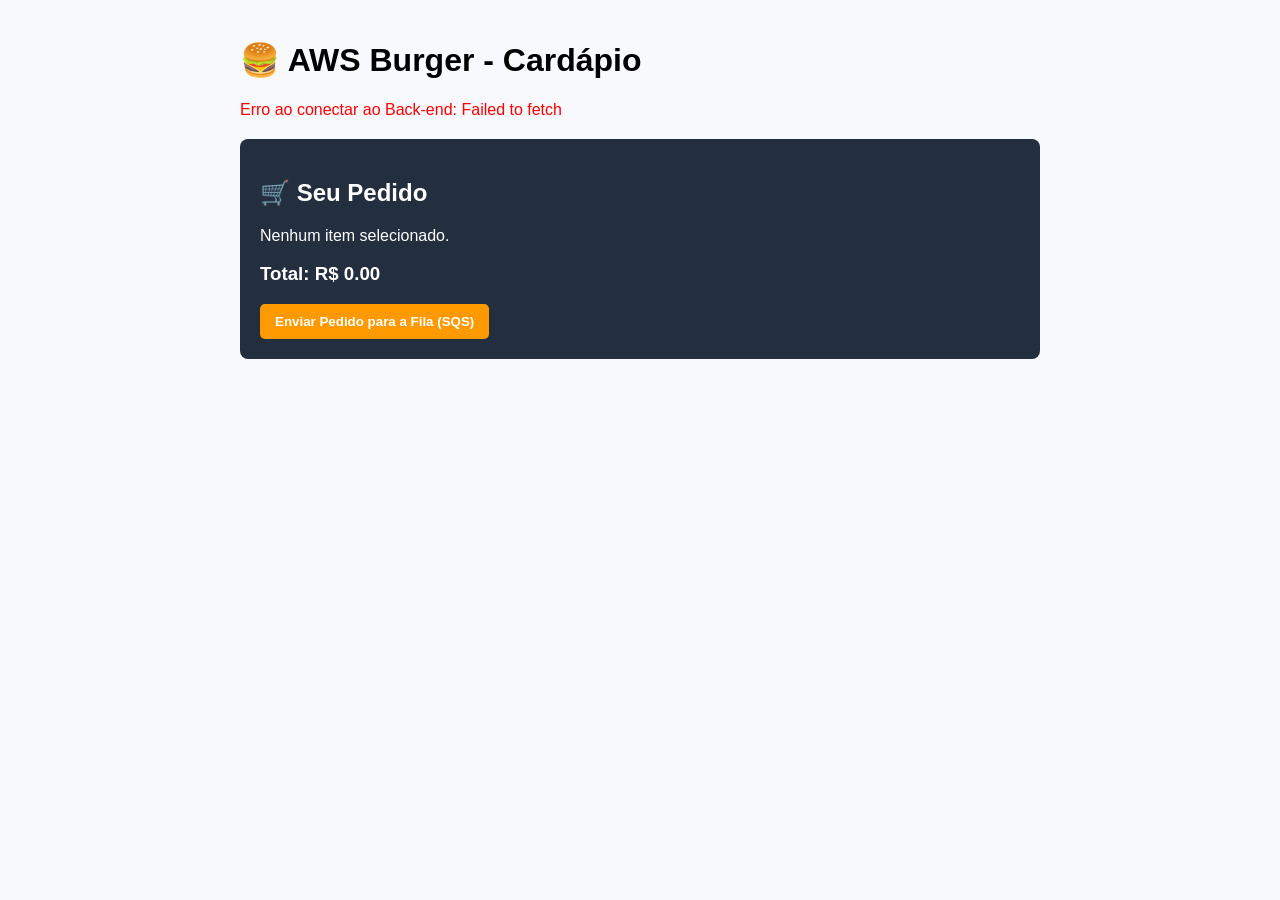
==== frontend/index.html @ 813749e1 "Backend e Frontend com Amazon RDS" ====
<!DOCTYPE html>
<html lang="pt-BR">
<head>
    <meta charset="UTF-8">
    <meta name="viewport" content="width=device-width, initial-scale=1.0">
    <title>Lanchonete AWS Cloud</title>
    <style>
        body { font-family: Arial, sans-serif; max-width: 800px; margin: 0 auto; padding: 20px; background-color: #f7f9fc; }
        .lanche-card { background: white; padding: 15px; margin-bottom: 10px; border-radius: 8px; box-shadow: 0 2px 4px rgba(0,0,0,0.1); display: flex; justify-content: space-between; align-items: center; }
        button { background-color: #ff9900; color: white; border: none; padding: 10px 15px; border-radius: 5px; cursor: pointer; font-weight: bold; }
        button:hover { background-color: #ec7211; }
        #carrinho { background: #232f3e; color: white; padding: 20px; border-radius: 8px; margin-top: 20px; }
    </style>
</head>
<body>

    <h1>🍔 AWS Burger - Cardápio</h1>
    <div id="cardapio-container">Carregando opções saborosas...</div>

    <div id="carrinho">
        <h2>🛒 Seu Pedido</h2>
        <p id="itens-carrinho">Nenhum item selecionado.</p>
        <h3>Total: R$ <span id="total-pedido">0.00</span></h3>
        <button id="btn-finalizar" onclick="enviarPedido()" disabled>Enviar Pedido para a Fila (SQS)</button>
    </div>

    <script src="app.js"></script>
</body>
</html>
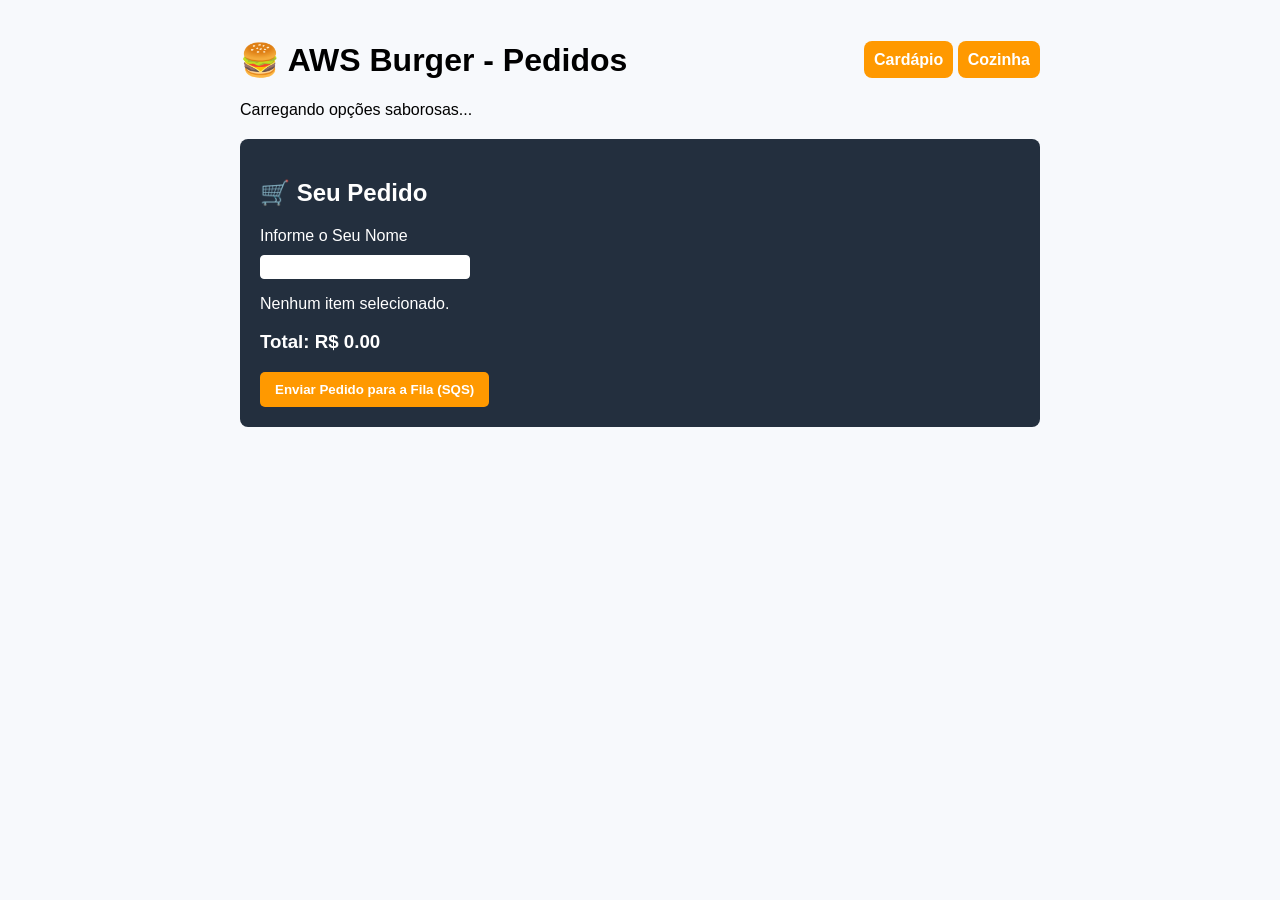
==== commit a8fe2233: "alterações para o desenolvimento do trabalho" ====
--- a/frontend/index.html
+++ b/frontend/index.html
@@ -4,26 +4,30 @@
     <meta charset="UTF-8">
     <meta name="viewport" content="width=device-width, initial-scale=1.0">
     <title>Lanchonete AWS Cloud</title>
-    <style>
-        body { font-family: Arial, sans-serif; max-width: 800px; margin: 0 auto; padding: 20px; background-color: #f7f9fc; }
-        .lanche-card { background: white; padding: 15px; margin-bottom: 10px; border-radius: 8px; box-shadow: 0 2px 4px rgba(0,0,0,0.1); display: flex; justify-content: space-between; align-items: center; }
-        button { background-color: #ff9900; color: white; border: none; padding: 10px 15px; border-radius: 5px; cursor: pointer; font-weight: bold; }
-        button:hover { background-color: #ec7211; }
-        #carrinho { background: #232f3e; color: white; padding: 20px; border-radius: 8px; margin-top: 20px; }
-    </style>
+    <link rel="stylesheet" href="layout.css">
 </head>
 <body>
-
-    <h1>🍔 AWS Burger - Cardápio</h1>
+    <div id="header">
+        <h1>🍔 AWS Burger - Pedidos</h1>
+        <div>
+            <a href="cardapio.html">Cardápio</a>
+            <a href="cozinha.html">Cozinha</a>
+        </div>    
+    </div>
     <div id="cardapio-container">Carregando opções saborosas...</div>
 
     <div id="carrinho">
         <h2>🛒 Seu Pedido</h2>
+        <div class="labelInput">
+            <label for="cliente">Informe o Seu Nome</label>
+            <input type="text" name="cliente" id="cliente">
+        </div>
         <p id="itens-carrinho">Nenhum item selecionado.</p>
         <h3>Total: R$ <span id="total-pedido">0.00</span></h3>
         <button id="btn-finalizar" onclick="enviarPedido()" disabled>Enviar Pedido para a Fila (SQS)</button>
     </div>
 
-    <script src="app.js"></script>
+    <script src="script/env.js"></script>
+    <script src="script/app.js"></script>
 </body>
 </html>
--- a/frontend/layout.css
+++ b/frontend/layout.css
@@ -0,0 +1,202 @@
+body {
+    font-family: Arial, sans-serif; 
+    max-width: 800px; 
+    margin: 0 auto; 
+    padding: 20px;
+    background-color: #f7f9fc; 
+}
+
+#cardapio-container{
+    display: grid;
+    grid-template-columns: repeat(2, auto);
+    gap: 10px;
+}
+
+#carrinho { 
+    background: #232f3e; 
+    color: white; 
+    padding: 20px; 
+    border-radius: 8px; 
+    margin-top: 20px; 
+}
+
+.labelInput{
+    display: flex; 
+    flex-direction: 
+    column; gap: 10px;
+}
+
+#novoLanche{
+    margin-bottom: 25px;
+}
+
+input{ 
+    border: 1px solid white; 
+    border-radius: 4px; 
+    padding: 2px 4px; 
+    font-size: medium; 
+    width: fit-content;
+}
+
+
+.lanche-card {
+    background: white; 
+    padding: 15px; 
+    margin-bottom: 10px; 
+    border-radius: 8px; 
+    box-shadow: 0 2px 4px rgba(0,0,0,0.1); 
+    display: flex; 
+    justify-content: space-between; 
+    align-items: end;
+}
+
+.cardapio-card{
+    background: white;
+    margin-bottom: 10px;
+    padding: 15px;
+    display: flex;
+    flex-direction: column;
+    gap: 10px;
+    border-radius: 8px;
+    box-shadow: 0 2px 4px rgba(0,0,0,0.1);
+}
+
+.button-group{
+    display: flex;
+    flex-direction: row-reverse;
+    gap: 10px;
+}
+
+#header{
+    display: flex; 
+    justify-content: space-between; 
+    align-items: center;
+}
+
+a{
+    background-color: #ff9900; 
+    padding: 10px; 
+    border-radius: 8px; 
+    text-decoration: none; 
+    color: white; 
+    cursor: pointer; 
+    font-weight: bold;
+}
+
+a:hover {
+    background-color: #ec7211;
+}
+
+.pedido-card{  
+    background-color: #232f3e;
+    border-radius: 10px;
+    padding: 10px 25px;
+    color: white;
+    display: flex;
+    flex-direction: column;
+    justify-content: space-between;
+}
+
+.pedido-card h3{
+    margin-bottom: 0;
+}
+
+.pedido-card sub{
+    color: #7d8c9e;
+    font-style: italic;
+}
+
+.pedido-card strong{
+    color: #ff9900;
+}
+
+button {
+    background-color: #ff9900; 
+    color: white; 
+    border: none; 
+    padding: 10px 15px; 
+    border-radius: 5px; 
+    cursor: pointer; 
+    font-weight: bold; 
+}
+
+button:hover { 
+    background-color: #ec7211;
+}
+
+.pedido-card button{
+    width: 100%;
+    margin-bottom: 10px;
+}
+
+#pedidos-container{
+    display: grid;
+    grid-template-columns: repeat(2, auto);
+    gap: 10px;
+}
+
+
+#modal-remove{
+    position: fixed;
+    width: 100%;
+    height: 100%;
+    top: 0;
+    left: 0;
+    display: flex;
+    flex-direction: column;
+    align-items: center;
+    justify-content: center;
+    background-color: rgba(0,0,0,0.5);
+    display: none;  
+}
+
+
+#modal-create{
+    position: fixed;
+    width: 100%;
+    height: 100%;
+    top: 0;
+    left: 0;
+    display: flex;
+    flex-direction: column;
+    align-items: center;
+    justify-content: center;
+    background-color: rgba(0,0,0,0.5);
+    display: none;
+}
+
+#modal-create #formCreate{
+    display: flex;
+    flex-direction: column;
+    gap: 15px;
+}
+
+#modal-create label{
+    font-weight: bold;
+}
+
+
+#modal-create .labelInput{
+    gap: 2px;
+}
+
+#modal-create input, #modal-create textarea{
+    border: 1px solid #ff9900;
+    border-radius: 5px;
+    font-size: medium;
+    width: inherit;
+    padding: 5px 10px;
+}
+
+#modal-container{
+    background: #232f3e;
+    padding: 15px 25px;
+    border-radius: 8px;
+    display: flex;
+    flex-direction: column;
+    color: white;
+}
+
+#modal-container p{
+    margin-top: 0;
+}
